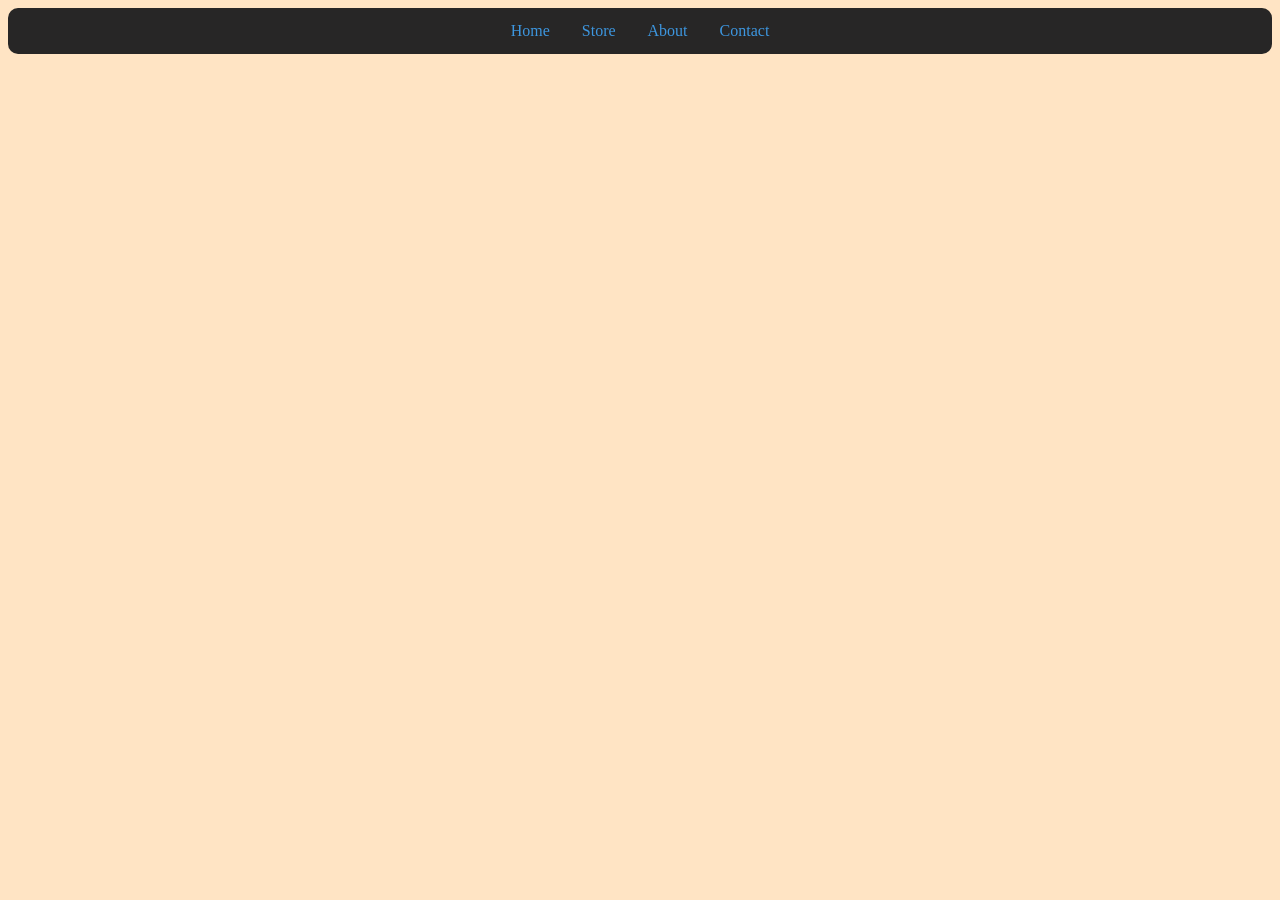
==== about.html @ c6f85ead "Add files via upload" ====
<!DOCTYPE html>
<html lang="en">
<head>
    <link href="style.css" rel="stylesheet" type="text/css">
</head>
<body>
     <ul>
        <li><a href="index.html">Home</a></li>
        <li><a href="store.html">Store</a></li>
        <li><a href="about.html">About</a></li>
        <li><a href="">Contact</a></li>
    </ul>

    <meta charset="UTF-8">
    <meta name="viewport" content="width=device-width, initial-scale=1.0">
    <title>Document</title>

</body>
</html>
---- style.css ----
@font-face {
    font-family: "River";
    src: url(River\ Adventurer.ttf);
}

body{
    background-color: bisque;
}


header{
    color: red;
    font-family: River;
    border-style:solid;
    border-width: 20px;
    border-radius: 10px;
    border-left: 20px;
    border-right: 20px;
    border-style: groove;
    border-color: orangered;
    border-width: 40px;
}

h1{
    font-size:100px;
    text-align: center;
}   

p{
    flex: 1;
    justify-content:center;
}

ul{
    list-style-type: none;
    margin: 0px;
    padding: 0px;
    background-color:#272626;
    display: flex;
    border-radius: 10px;
    justify-content: center;
    position: sticky;
    top:0;
}

ul li a{
    display: block;
    color:#3d96df;
    text-align: center;
    padding: 14px 16px;
    text-decoration: none;
}

ul li a:hover {
    background-color: #635858;
    border-radius: 8px;
}
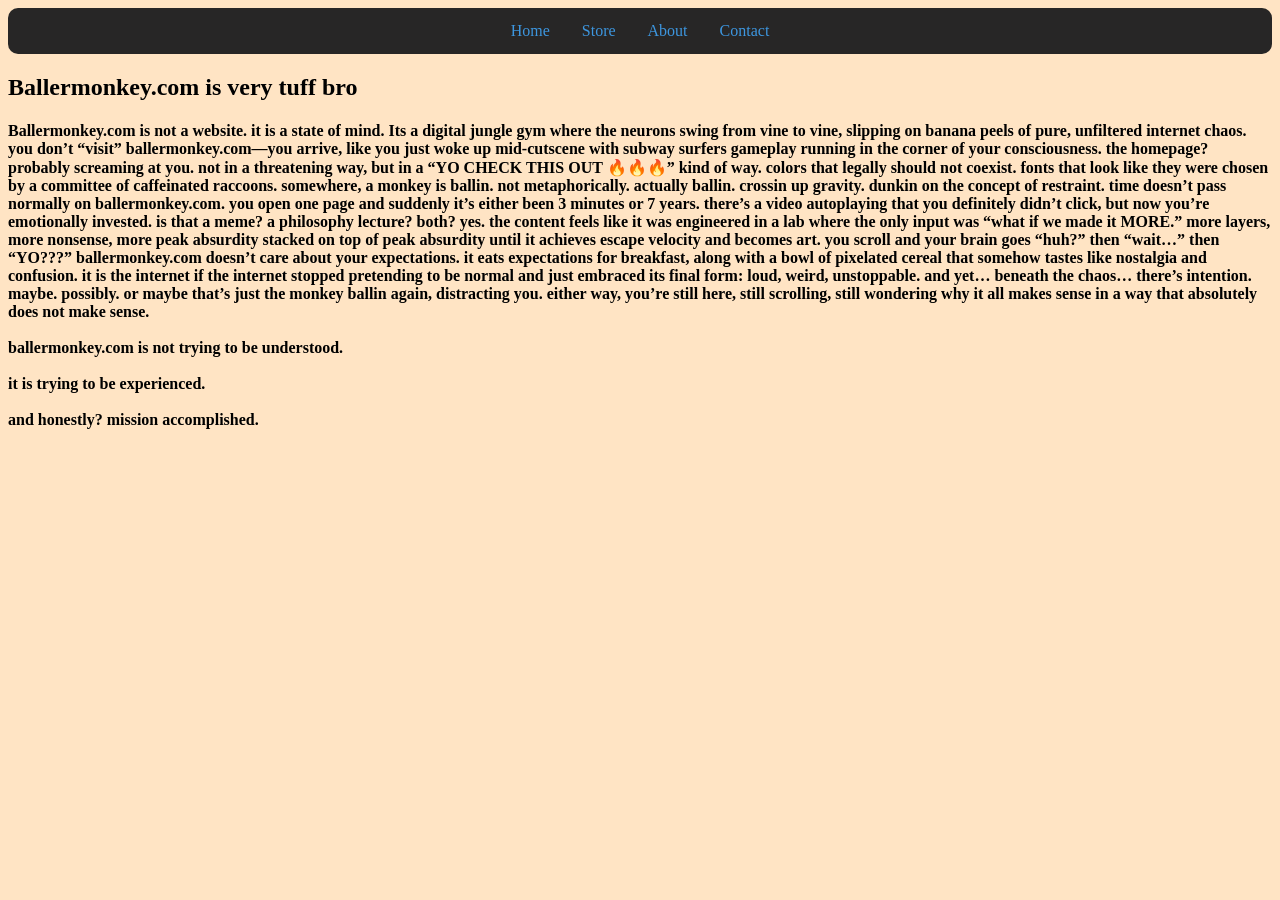
==== commit 399d6cb1: "Update about.html" ====
--- a/about.html
+++ b/about.html
@@ -1,6 +1,7 @@
 <!DOCTYPE html>
 <html lang="en">
 <head>
+    <title>ballermonkey.com/about</title>
     <link href="style.css" rel="stylesheet" type="text/css">
 </head>
 <body>
@@ -8,12 +9,31 @@
         <li><a href="index.html">Home</a></li>
         <li><a href="store.html">Store</a></li>
         <li><a href="about.html">About</a></li>
-        <li><a href="">Contact</a></li>
+        <li><a href="contact.html">Contact</a></li>
     </ul>
 
     <meta charset="UTF-8">
     <meta name="viewport" content="width=device-width, initial-scale=1.0">
-    <title>Document</title>
+   
+    <h2>Ballermonkey.com is very tuff bro</h2>
+
+    <h4>Ballermonkey.com is not a website. it is a state of mind. Its a digital jungle gym where the neurons swing from vine to vine, slipping on banana peels of pure, unfiltered internet chaos. you don’t “visit” ballermonkey.com—you arrive, like you just woke up mid-cutscene with subway surfers gameplay running in the corner of your consciousness.
+
+        the homepage? probably screaming at you. not in a threatening way, but in a “YO CHECK THIS OUT 🔥🔥🔥” kind of way. colors that legally should not coexist. fonts that look like they were chosen by a committee of caffeinated raccoons. somewhere, a monkey is ballin. not metaphorically. actually ballin. crossin up gravity. dunkin on the concept of restraint.
+        
+        time doesn’t pass normally on ballermonkey.com. you open one page and suddenly it’s either been 3 minutes or 7 years. there’s a video autoplaying that you definitely didn’t click, but now you’re emotionally invested. is that a meme? a philosophy lecture? both? yes.
+        
+        the content feels like it was engineered in a lab where the only input was “what if we made it MORE.” more layers, more nonsense, more peak absurdity stacked on top of peak absurdity until it achieves escape velocity and becomes art. you scroll and your brain goes “huh?” then “wait…” then “YO???”
+        
+        ballermonkey.com doesn’t care about your expectations. it eats expectations for breakfast, along with a bowl of pixelated cereal that somehow tastes like nostalgia and confusion. it is the internet if the internet stopped pretending to be normal and just embraced its final form: loud, weird, unstoppable.
+        
+        and yet… beneath the chaos… there’s intention. maybe. possibly. or maybe that’s just the monkey ballin again, distracting you. either way, you’re still here, still scrolling, still wondering why it all makes sense in a way that absolutely does not make sense.
+        
+        <br><br>ballermonkey.com is not trying to be understood.<br><br>
+        
+        it is trying to be experienced.<br><br>
+        
+        and honestly? mission accomplished.</h4>
 
 </body>
-</html>+</html>
